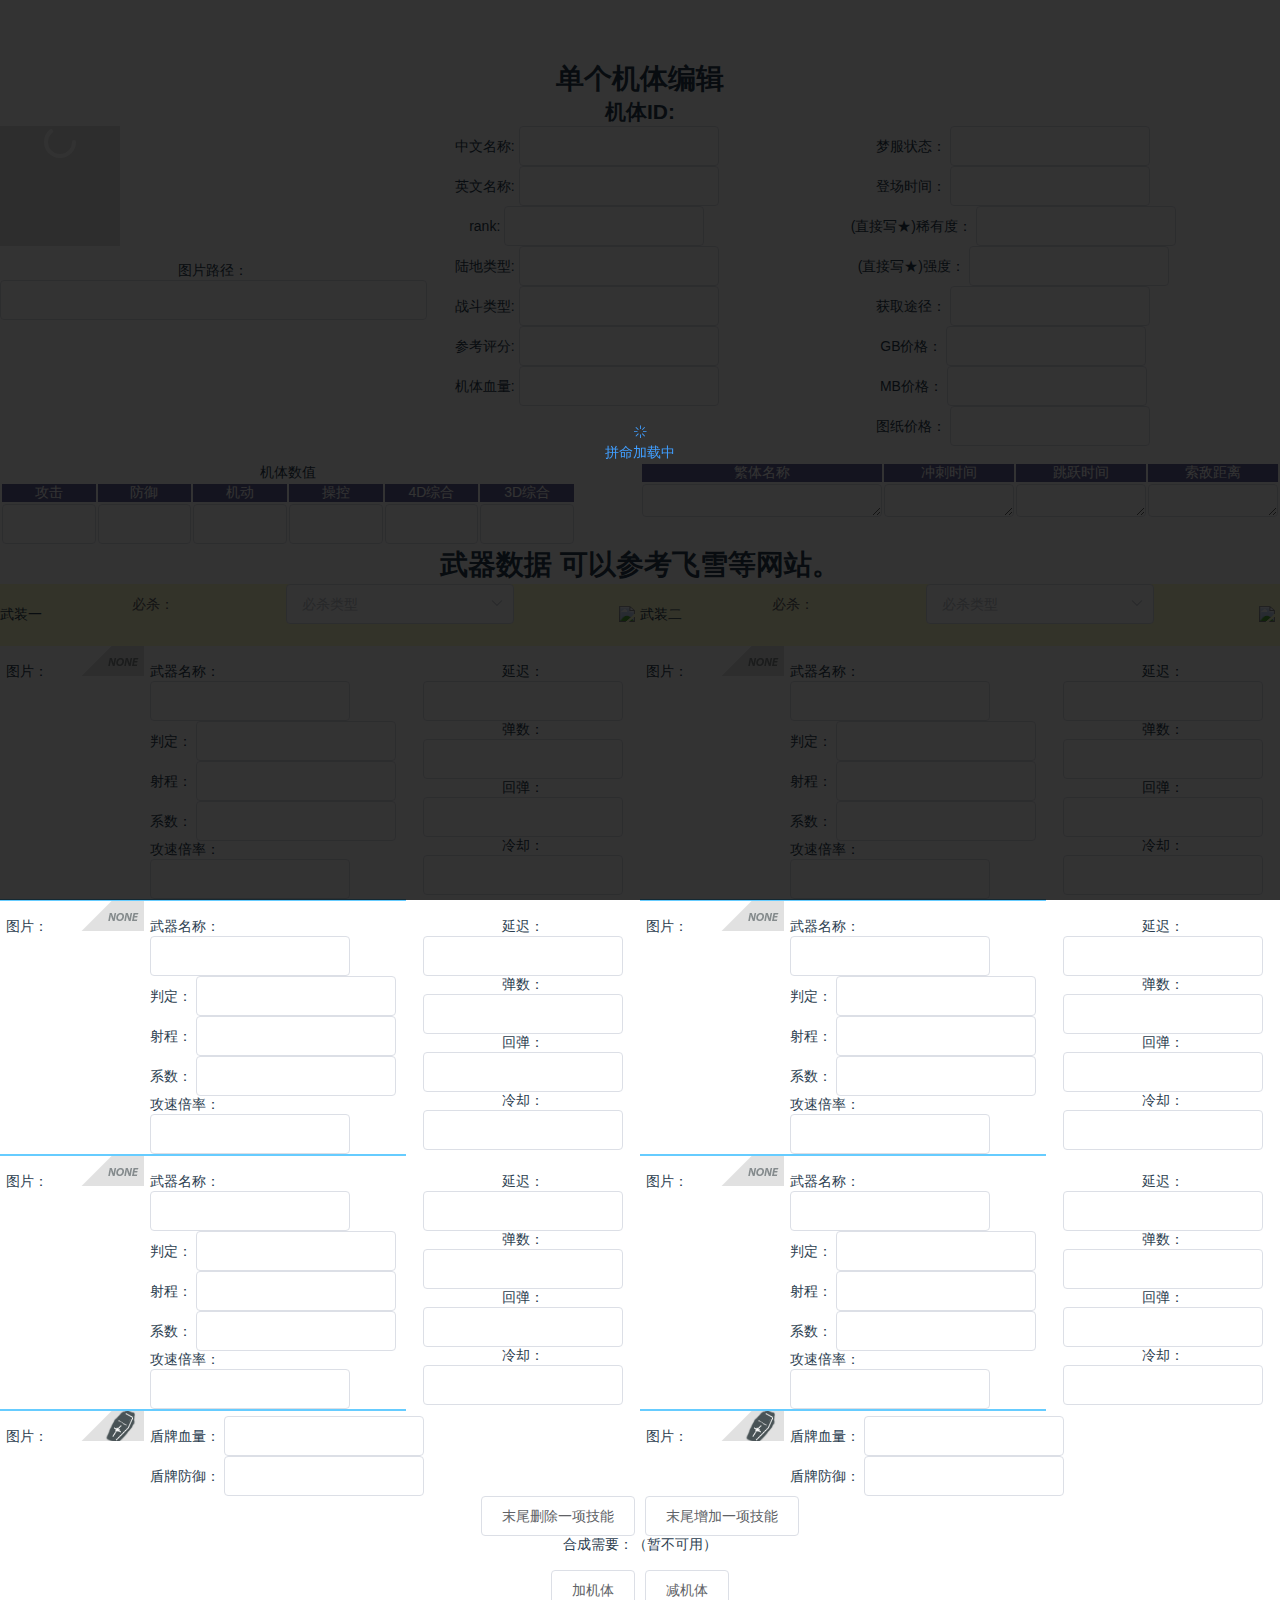
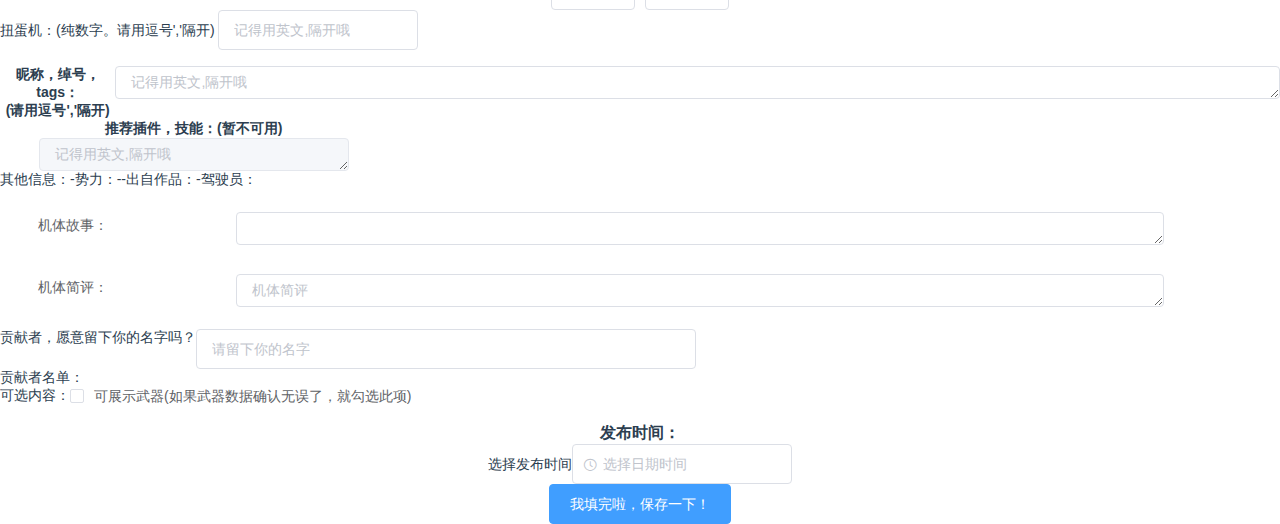
==== dbmanager.html @ 28f0f499 "web commit" ====
<!DOCTYPE html><html lang=en><script>var _hmt = _hmt || [];
  (function () {
    var hm = document.createElement("script");
    hm.src = "https://hm.baidu.com/hm.js?9fae1e68827654f107eb59cd7d290864";
    var s = document.getElementsByTagName("script")[0];
    s.parentNode.insertBefore(hm, s);
  })();</script><head><meta charset=utf-8><meta http-equiv=X-UA-Compatible content="IE=edge"><meta name=”Keywords” content=SD玩家要塞,玩家要塞,sd玩家要塞,SD敢达,SD高达 content=SD玩家要塞,玩家要塞,sd玩家要塞，SD敢达,SD高达><meta name=”Description” content=SD敢达机体资料库，最新的SD敢达梦服情报，SD攻略测评分享。 content=SD敢达机体资料库，最新的SD敢达梦服情报，SD攻略测评分享。><meta name=viewport content="width=device-width,initial-scale=1"><link rel=icon href=favicon.ico><title>SD玩家要塞</title><link href=css/chunk-vendors.7d75cc6d.css rel=preload as=style><link href=css/dbmanager.ea5aec60.css rel=preload as=style><link href=js/chunk-vendors.93d963a4.js rel=preload as=script><link href=js/dbmanager.6e55ec91.js rel=preload as=script><link href=css/chunk-vendors.7d75cc6d.css rel=stylesheet><link href=css/dbmanager.ea5aec60.css rel=stylesheet></head><body><noscript><strong>We're sorry but website doesn't work properly without JavaScript enabled. Please enable it to continue.</strong></noscript><div id=app></div><script src=js/chunk-vendors.93d963a4.js></script><script src=js/dbmanager.6e55ec91.js></script></body></html>
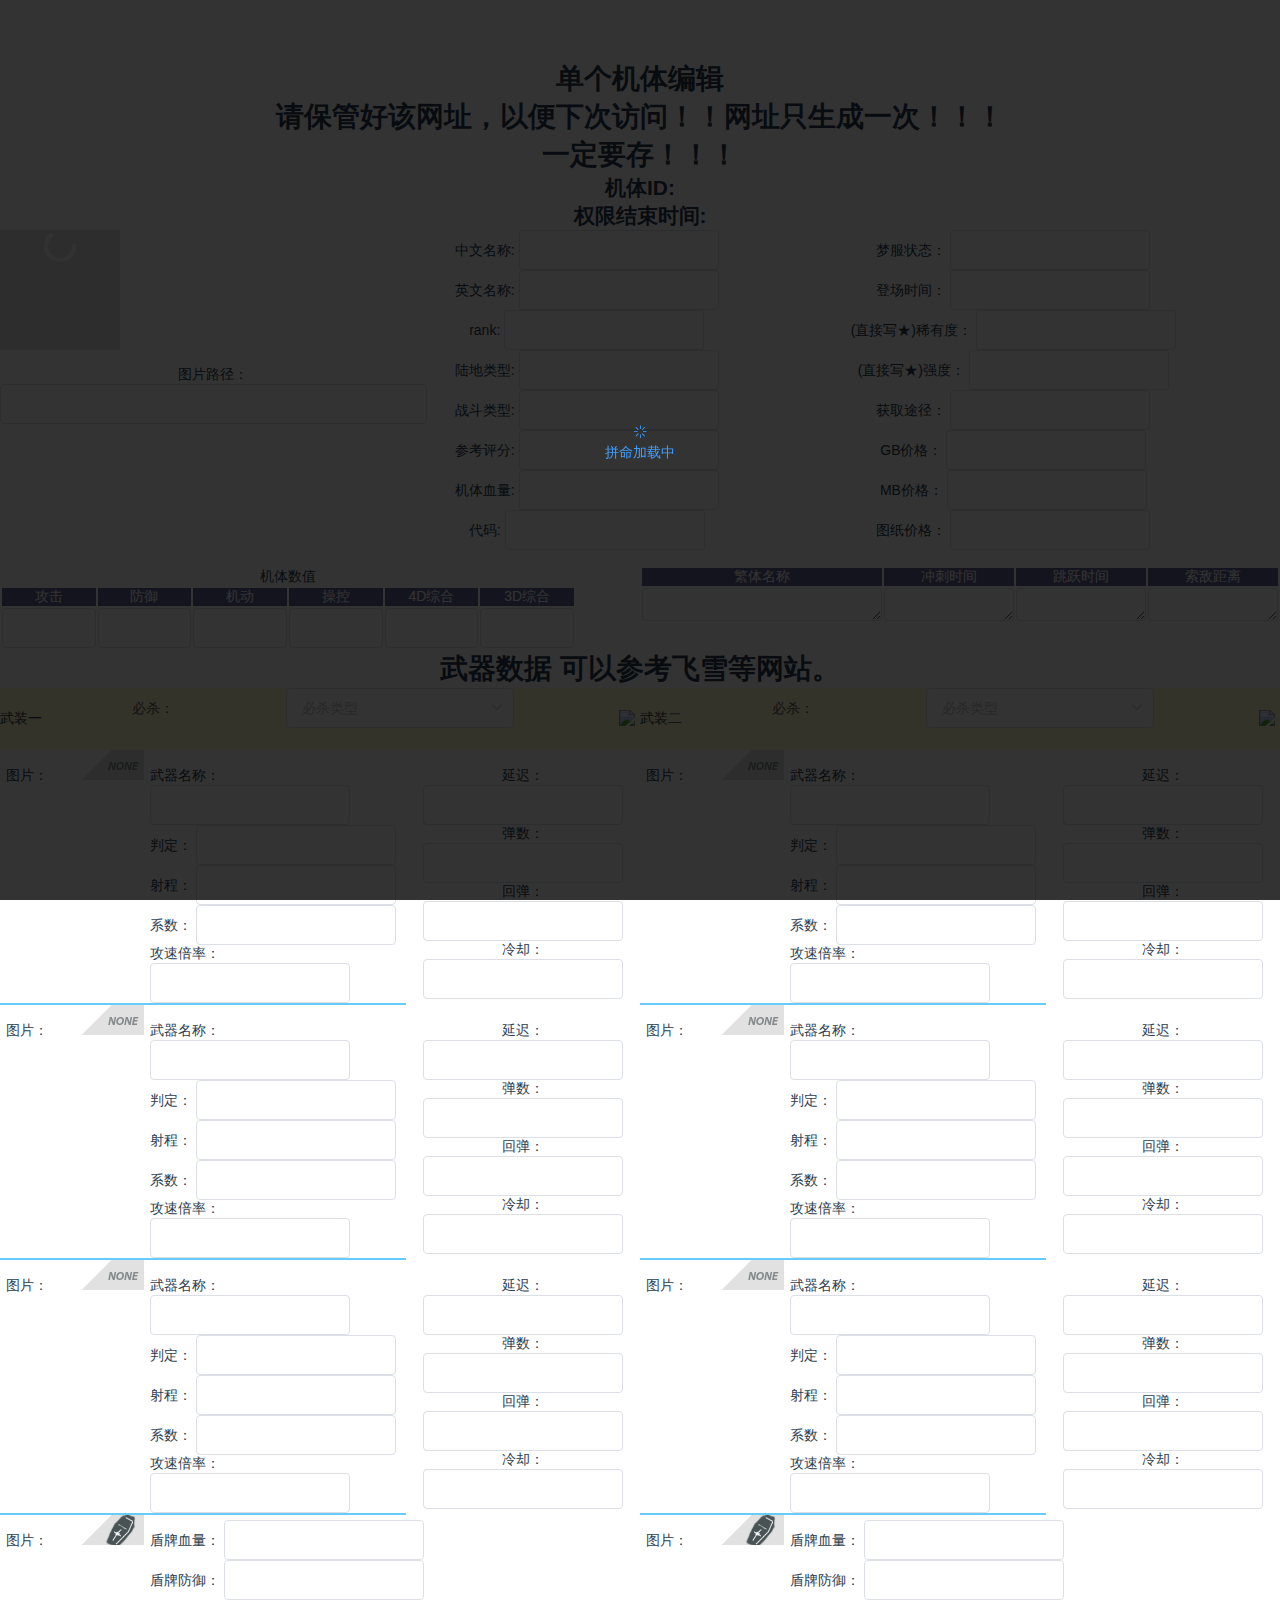
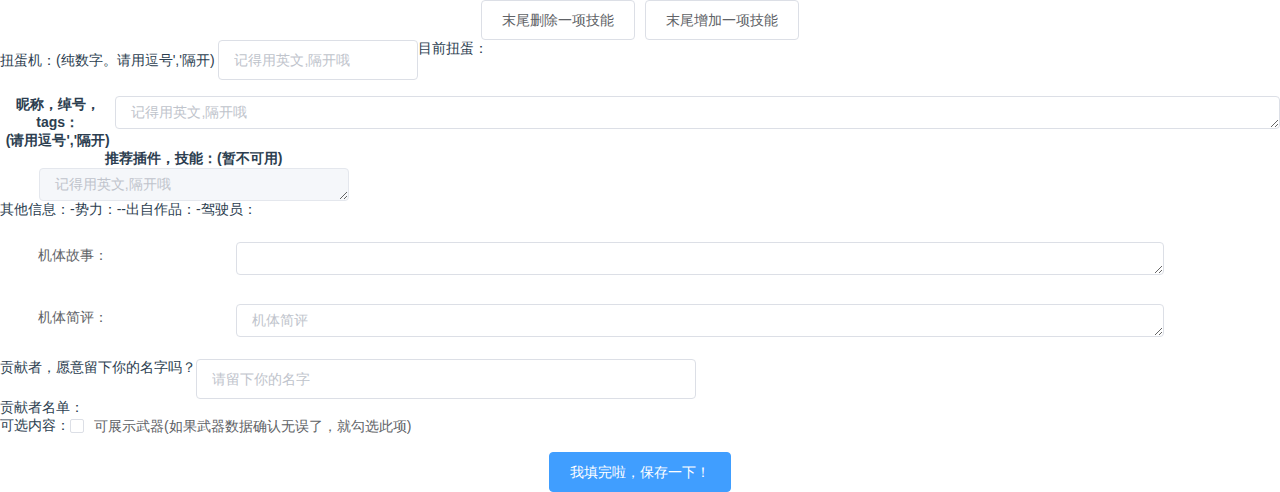
==== commit f1dc78bf: "添加管理员更新高达数据库的功能" ====
--- a/dbmanager.html
+++ b/dbmanager.html
@@ -4,4 +4,4 @@
     hm.src = "https://hm.baidu.com/hm.js?9fae1e68827654f107eb59cd7d290864";
     var s = document.getElementsByTagName("script")[0];
     s.parentNode.insertBefore(hm, s);
-  })();</script><head><meta charset=utf-8><meta http-equiv=X-UA-Compatible content="IE=edge"><meta name=”Keywords” content=SD玩家要塞,玩家要塞,sd玩家要塞,SD敢达,SD高达 content=SD玩家要塞,玩家要塞,sd玩家要塞，SD敢达,SD高达><meta name=”Description” content=SD敢达机体资料库，最新的SD敢达梦服情报，SD攻略测评分享。 content=SD敢达机体资料库，最新的SD敢达梦服情报，SD攻略测评分享。><meta name=viewport content="width=device-width,initial-scale=1"><link rel=icon href=favicon.ico><title>SD玩家要塞</title><link href=css/chunk-vendors.7d75cc6d.css rel=preload as=style><link href=css/dbmanager.ea5aec60.css rel=preload as=style><link href=js/chunk-vendors.93d963a4.js rel=preload as=script><link href=js/dbmanager.6e55ec91.js rel=preload as=script><link href=css/chunk-vendors.7d75cc6d.css rel=stylesheet><link href=css/dbmanager.ea5aec60.css rel=stylesheet></head><body><noscript><strong>We're sorry but website doesn't work properly without JavaScript enabled. Please enable it to continue.</strong></noscript><div id=app></div><script src=js/chunk-vendors.93d963a4.js></script><script src=js/dbmanager.6e55ec91.js></script></body></html>+  })();</script><head><meta charset=utf-8><meta http-equiv=X-UA-Compatible content="IE=edge"><meta name=”Keywords” content=SD玩家要塞,玩家要塞,sd玩家要塞,SD敢达,SD高达 content=SD玩家要塞,玩家要塞,sd玩家要塞，SD敢达,SD高达><meta name=”Description” content=SD敢达机体资料库，最新的SD敢达梦服情报，SD攻略测评分享。 content=SD敢达机体资料库，最新的SD敢达梦服情报，SD攻略测评分享。><meta name=viewport content="width=device-width,initial-scale=1"><link rel=icon href=favicon.ico><title>SD玩家要塞</title><link href=css/chunk-vendors.7148d5a3.css rel=preload as=style><link href=css/dbmanager.ea5aec60.css rel=preload as=style><link href=js/chunk-vendors.60e42e3c.js rel=preload as=script><link href=js/dbmanager.427fa2c8.js rel=preload as=script><link href=css/chunk-vendors.7148d5a3.css rel=stylesheet><link href=css/dbmanager.ea5aec60.css rel=stylesheet></head><body><noscript><strong>We're sorry but website doesn't work properly without JavaScript enabled. Please enable it to continue.</strong></noscript><div id=app></div><script src=js/chunk-vendors.60e42e3c.js></script><script src=js/dbmanager.427fa2c8.js></script></body></html>